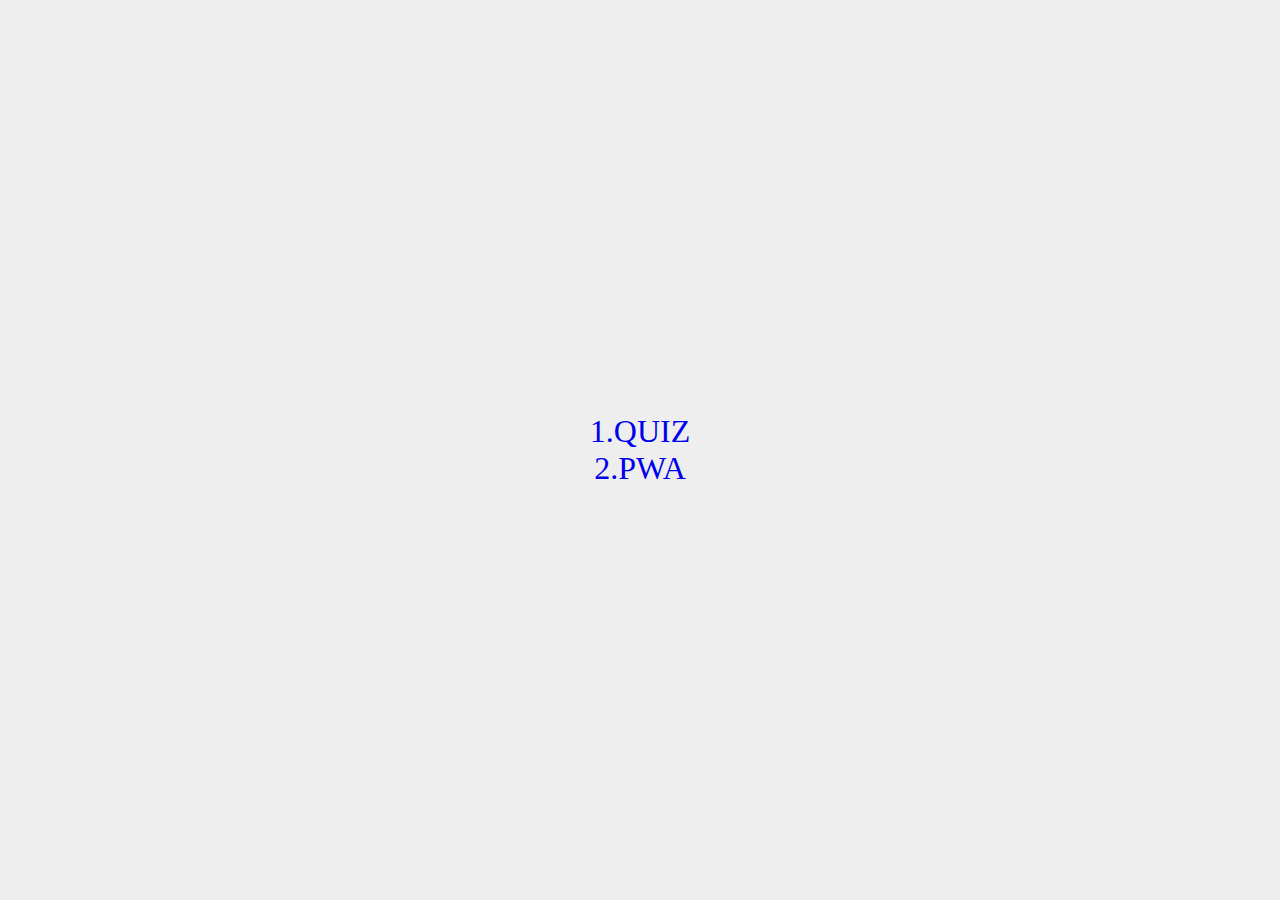
==== index.html @ 8c2db4ed "003" ====
<!DOCTYPE HTML>
<html>
<head>
<meta charset="utf-8">
<meta name="viewport" content="width=device-width, initial-scale=1, maximum-scale=1, user-scalable=no">
<meta http-equiv="Content-Security-Policy" content="default-src * data:; style-src * 'unsafe-inline'; script-src * 'unsafe-inline' 'unsafe-eval'">
<title>github page</title>
<link rel="stylesheet" href="normalize.css" type="text/css" media="all" />
<style type="text/css">
*{
margin:0;
padding:0;
}
body {
margin: 0px;
padding: 0px;
background-color:black;
}
a {text-decoration: none;}
</style>
</head>
<body>
<div id="msg" style="position:absolute; width:100%; height:100%; background-color:#eee;font-size:24pt;display:table;">
<div style="display:table-cell;text-align:center;vertical-align:middle;margin:0 auto;">
<ul>
	<li><a href="001">1.QUIZ</a>
	<li><a href="002">2.PWA</a>
</ul>
</div>
</div>
</body>
</html>
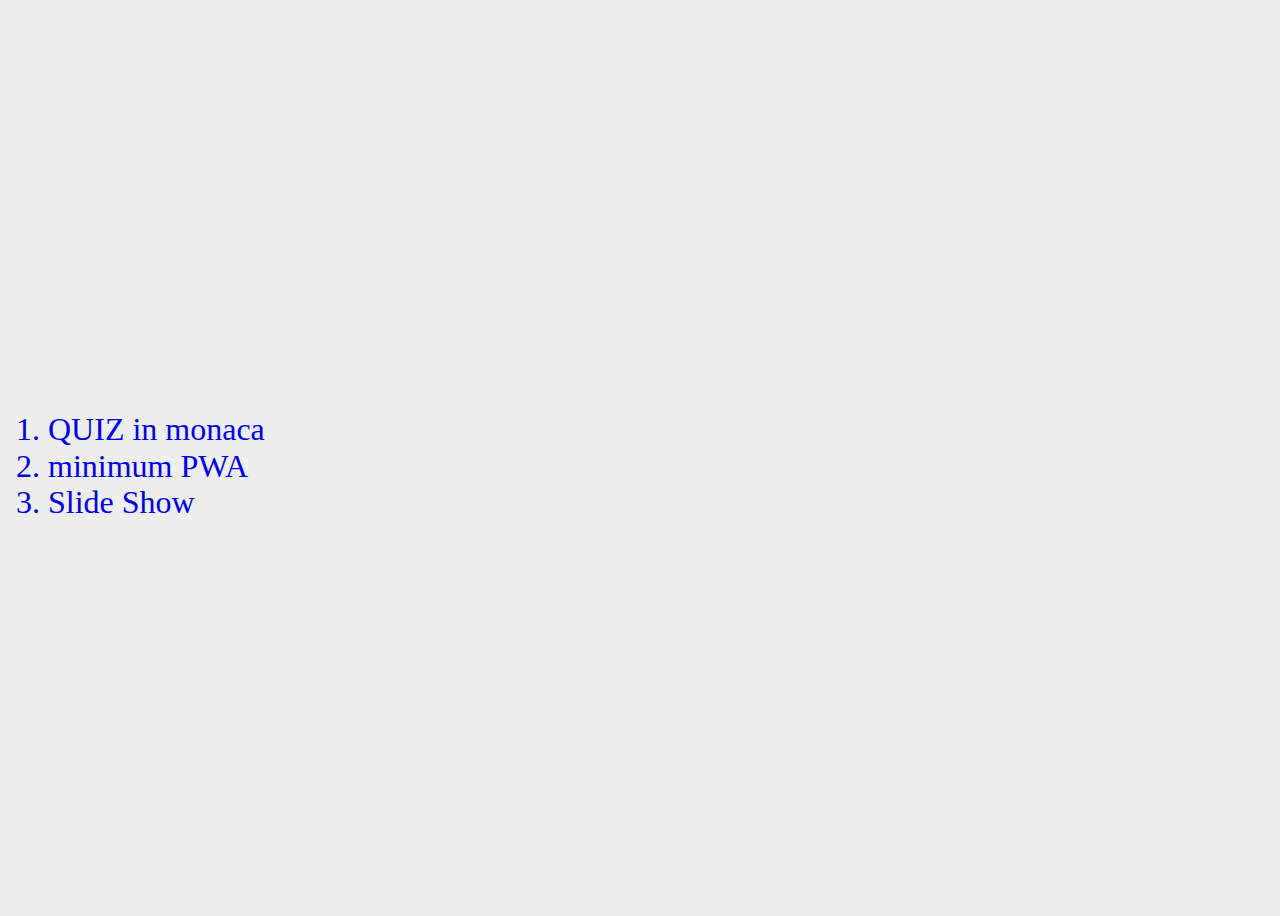
==== commit fdd8cf9c: "003 remove" ====
--- a/index.html
+++ b/index.html
@@ -13,18 +13,19 @@
 }
 body {
 margin: 0px;
-padding: 0px;
-background-color:black;
+padding: 1em;
+background-color:#eee;
 }
 a {text-decoration: none;}
 </style>
 </head>
 <body>
 <div id="msg" style="position:absolute; width:100%; height:100%; background-color:#eee;font-size:24pt;display:table;">
-<div style="display:table-cell;text-align:center;vertical-align:middle;margin:0 auto;">
+<div style="display:table-cell;text-align:left;vertical-align:middle;margin:0 auto;">
 <ul>
-	<li><a href="001">1.QUIZ</a>
-	<li><a href="002">2.PWA</a>
+	<li><a href="001">1. QUIZ in monaca</a>
+	<li><a href="002">2. minimum PWA </a>
+	<li><a href="003">3. Slide Show</a>
 </ul>
 </div>
 </div>
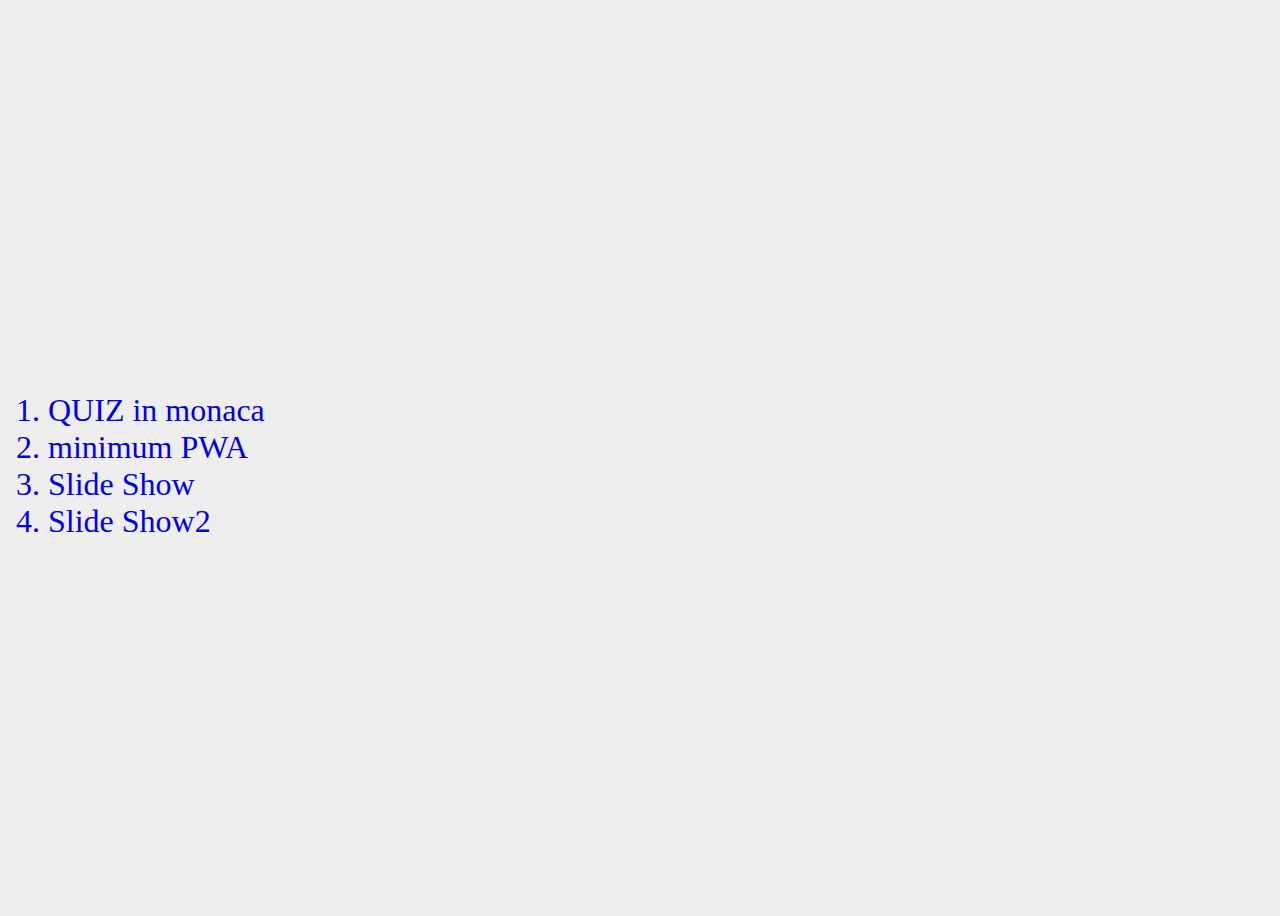
==== commit 2d2f8d85: "004 new index" ====
--- a/index.html
+++ b/index.html
@@ -26,6 +26,7 @@
 	<li><a href="001">1. QUIZ in monaca</a>
 	<li><a href="002">2. minimum PWA </a>
 	<li><a href="003">3. Slide Show</a>
+	<li><a href="004">4. Slide Show2</a>
 </ul>
 </div>
 </div>
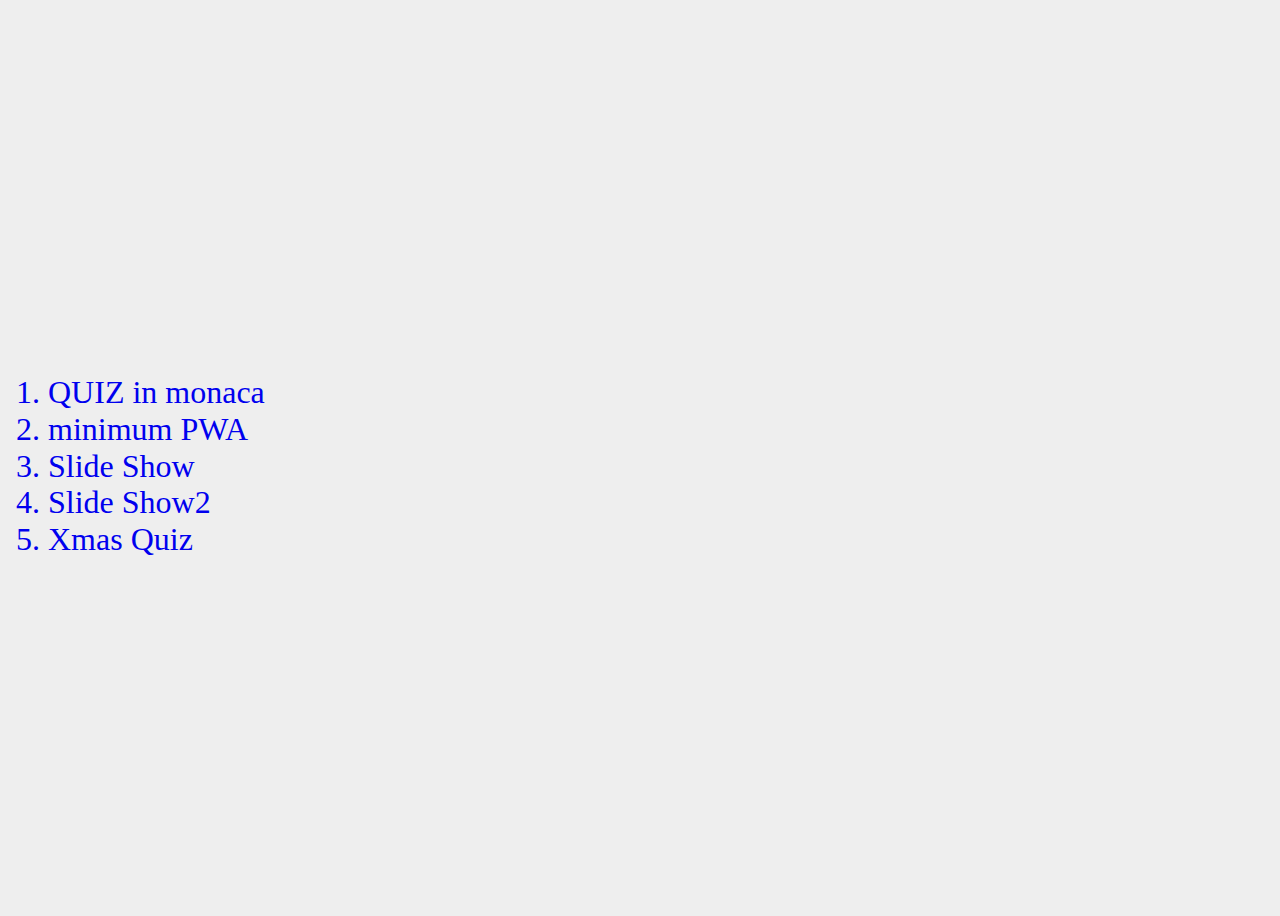
==== commit 67850e16: "5. Xmas Quiz First Commit" ====
--- a/index.html
+++ b/index.html
@@ -1,6 +1,7 @@
 <!DOCTYPE HTML>
 <html>
 <head>
+
 <meta charset="utf-8">
 <meta name="viewport" content="width=device-width, initial-scale=1, maximum-scale=1, user-scalable=no">
 <meta http-equiv="Content-Security-Policy" content="default-src * data:; style-src * 'unsafe-inline'; script-src * 'unsafe-inline' 'unsafe-eval'">
@@ -17,6 +18,7 @@
 background-color:#eee;
 }
 a {text-decoration: none;}
+
 </style>
 </head>
 <body>
@@ -27,6 +29,7 @@
 	<li><a href="002">2. minimum PWA </a>
 	<li><a href="003">3. Slide Show</a>
 	<li><a href="004">4. Slide Show2</a>
+	<li><a href="005">5. Xmas Quiz</a>
 </ul>
 </div>
 </div>
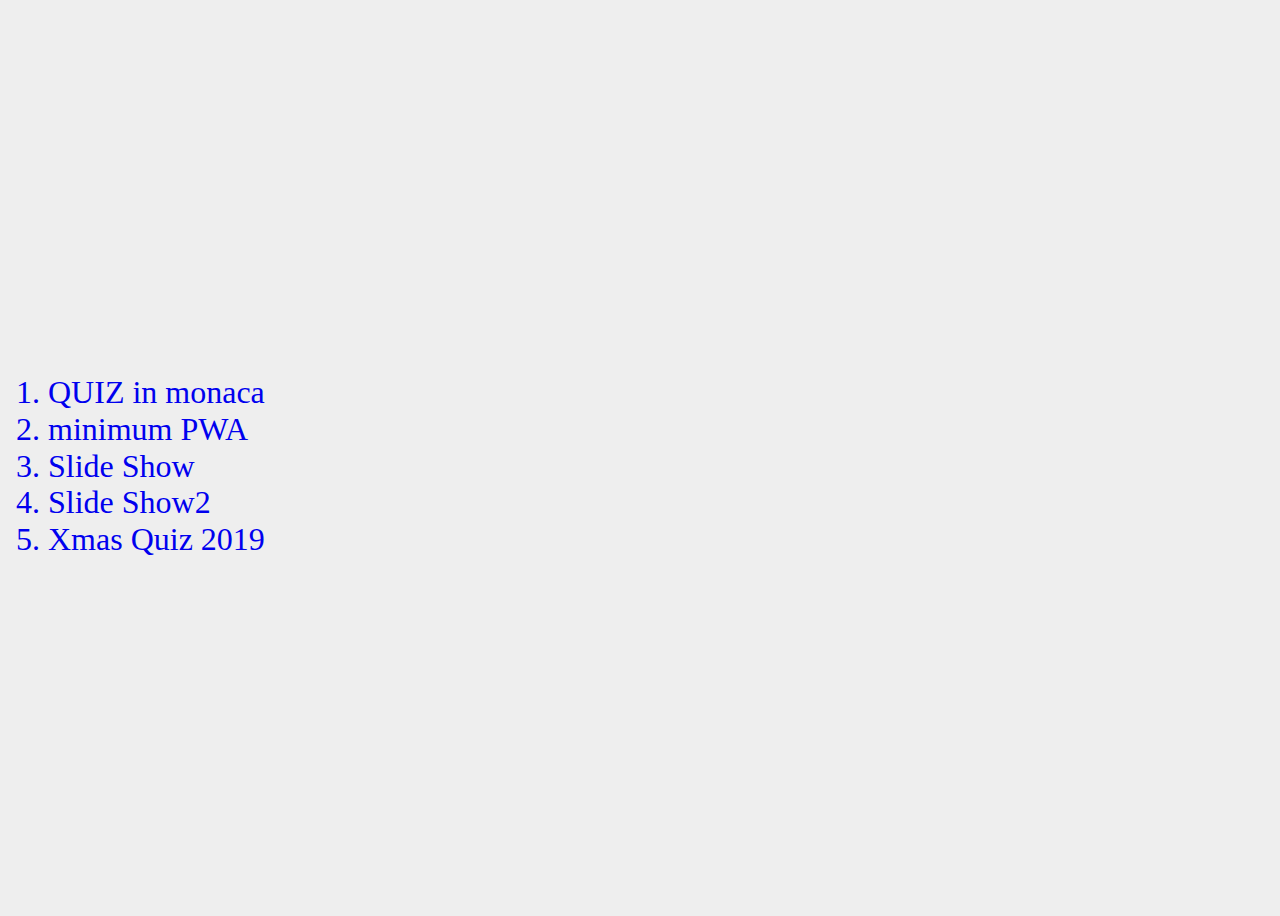
==== commit 11b077ad: "Update Xmas" ====
--- a/index.html
+++ b/index.html
@@ -29,7 +29,7 @@
 	<li><a href="002">2. minimum PWA </a>
 	<li><a href="003">3. Slide Show</a>
 	<li><a href="004">4. Slide Show2</a>
-	<li><a href="005">5. Xmas Quiz</a>
+	<li><a href="005">5. Xmas Quiz 2019</a>
 </ul>
 </div>
 </div>
